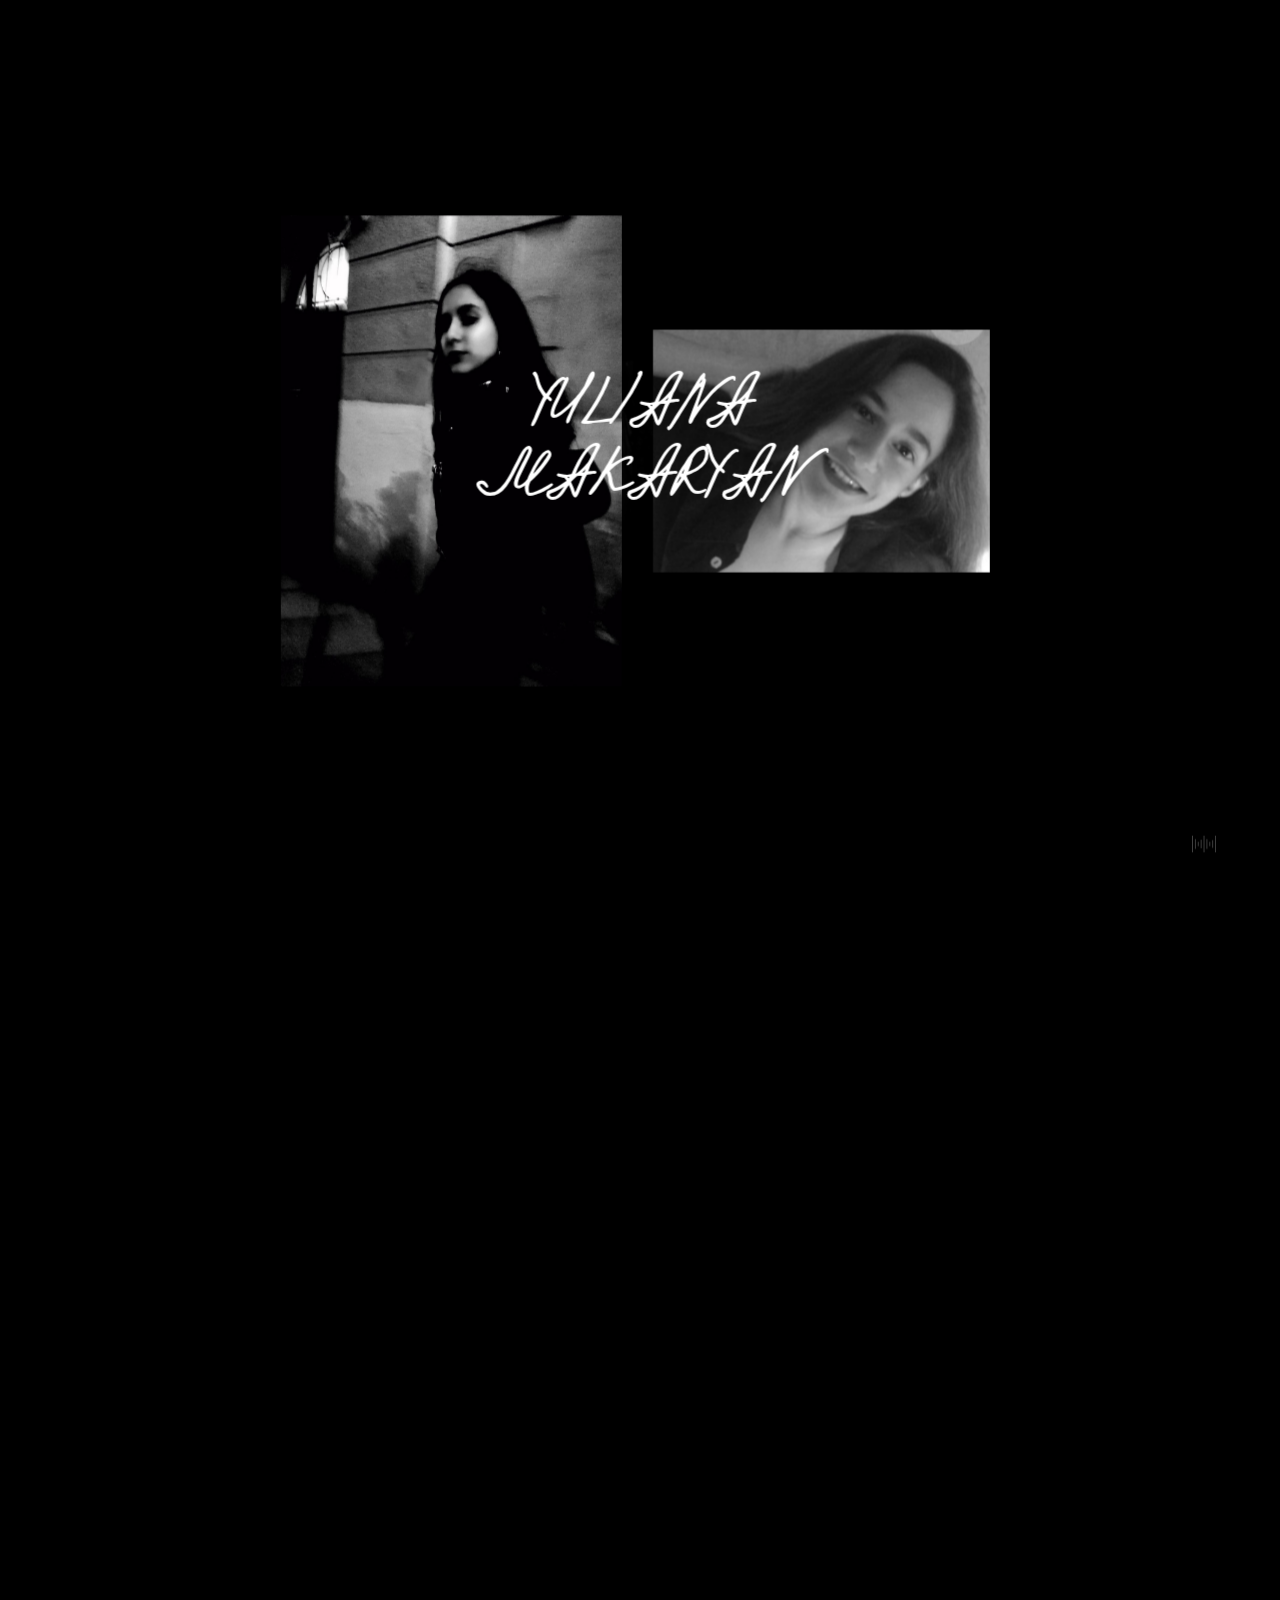
==== poems/index.html @ aa9aa7e6 "feat: add poems" ====
<!DOCTYPE html>
<html lang="en">
<head>
    <meta charset="UTF-8">
    <meta http-equiv="X-UA-Compatible" content="IE=edge">
    <meta name="viewport" content="width=device-width, initial-scale=1.0">
    <title>Document</title>

    <link rel="stylesheet" href="css/main.css">
    <script src="js/app.js" defer></script>
</head>
<body>

    <div class="container">
        <section class="gallery">

            <div class="frame">
                <div class="frame__content">
                    <h2>Yuliana Makaryan</h2>
                </div>
            </div>

            <div class="frame">
                <div class="frame__content">
                    <div class="frame-media frame-media_left" style="background-image: url(images/1.jpg);">

                    </div>
                </div>
            </div>

            <div class="frame frame_bg">
                <div class="frame__content">
                    <div class="frame-media frame-horizontal frame-horizontal_right" style="background-image: url(images/2.jpg);">

                    </div>
                </div>
            </div>

            <div class="frame"></div>

            <div class="frame">
                <div class="frame__content">
                    <div class="frame__content text-right">
                        <h3>***</h3>
                        <p>
                            Рельсы стонут под весом<br />
                            Молча идущих дней.<br />
                            Перед глазами завеса<br />
                            И ничего за ней.<br />
                            Встретить тебя однажды,<br />
                            Тысячу снов назад...<br />
                            Смерить глазами дважды<br />
                            И кинуть прощальный взгляд.<br />
                            Тихо, почти не слышно,<br />
                            Времени сдвинуть ход.<br />
                            Солнце плывет по крышам,<br />
                            Падает в дымоход.<br />
                            Рельсы стонут под весом<br />
                            Молча идущих дней.<br />
                            Перед глазами завеса,<br />
                            И ничего за ней.<br />
                        </p>
                    </div>
                </div>
            </div>

            <div class="frame frame_bg">
                <div class="frame__content">
                    <div class="frame-media frame-media_left" style="background-image: url(images/3.jpg);">

                    </div>
                </div>
            </div>

            <div class="frame"></div>

            <div class="frame frame_bg">
                <div class="frame__content">
                    <div class="frame-media frame-horizontal" style="background-image: url(images/4.jpg);">

                    </div>
                </div>
            </div>

            <div class="frame"></div>

            <div class="frame">
                <div class="frame__content">
                    <div class="frame__content text-left">
                        <h3>***</h3>
                        <p>
                            Не пытайся выжечь меня изнутри,<br />
                            Не старайся вовлечь в игру.<br />
                            Этот белый свет... От него не уйти<br />
                            И не объявить войну.<br />
                            Этот свет вызывает слепую тревогу<br />
                            И сжигает за мной мосты.<br />
                            Я сама проложу к тебе дорогу,<br />
                            И о ней не узнаешь ты.<br />
                        </p>
                    </div>
                </div>
            </div>

            <div class="frame frame_bg">
                <div class="frame__content">
                    <div class="frame-media frame-media_right" style="background-image: url(images/5.jpg);">

                    </div>
                </div>
            </div>

            <div class="frame">
                <div class="frame__content">
                    <div class="frame-media frame-media_left" style="background-image: url(images/6.jpg);">

                    </div>
                </div>
            </div>

            <div class="frame frame_bg">
                <div class="frame__content">
                    <div class="frame__content text-right">
                        <h3>***</h3>
                        <p>
                            Я пытаюсь вырвать слово<br />
                            Из тисков изнуряющих мыслей.<br />
                            Тяжестью будней окова<br />
                            Над городом мрачным виснет.<br />
                            Из душного синего смога,<br />
                            Напившись небесным огнем,<br />
                            Мне явится ночь, и снова<br />
                            Останемся с ней вдвоём.<br />
                        </p>
                    </div>
                </div>
            </div>

            <div class="frame frame_bg">
                <div class="frame__content">
                    <div class="frame-media frame-horizontal" style="background-image: url(images/7.jpg);">

                    </div>
                </div>
            </div>

            <div class="frame"></div>
            
            <div class="frame">
                <div class="frame__content">
                    <div class="frame__content text-right">
                        <h3>***</h3>
                        <p>
                            Месяц насквозь пронзил<br />
                            Обрывок темного облака.<br />
                            Мне не хватает сил,<br />
                            Мне не хватает воздуха.<br />
                            Мне не хватает тебя,<br />
                            Хоть я тебя не знаю...<br />
                            Тихо плывет заря<br />
                            По ровному водному краю.<br />
                        </p>
                    </div>
                </div>
            </div>

            <div class="frame frame_bg">
                <div class="frame__content">
                    <div class="frame-media frame-media_left" style="background-image: url(images/8.jpg);">

                    </div>
                </div>
            </div>

            <div class="frame"></div>

            <div class="frame frame_bg">
                <div class="frame__content">
                    <div class="frame-media frame-horizontal" style="background-image: url(images/9.jpg);">

                    </div>
                </div>
            </div>

        </section>
    </div>
    
    <img class="soundbutton paused" src="images/sound.gif" alt="sound">
    <audio class="audio" src="media/ambient.mp3" loop></audio>

</body>
</html>
---- poems/css/main.css ----
* {
    margin: 0;
    padding: 0;
    box-sizing: border-box;
}

:root {
    --index: calc(1vw + 1vh);
    --gutter: 30px;
    --side-small: 26;
    --side-big: 36;
    --depth: 4400px;
    --transition: 0.75s cubic-bezier(0.075, 0.5, 0, 1)
}

body {
	scrollbar-width: none; /* Firefox */
}
body::-webkit-scrollbar { 
	display: none; /* Safari and Chrome */
}

@font-face {
    font-family: katherine-plus;
    src: url(../fonts/katherine-plus.woff2);
    font-weight: 100;
}

body {
    background-color: black;
    color: white;
    font-size: calc(var(--index) * 0.8);
    font-family: katherine-plus, sans-serif;
    line-height: 1.75;
    height: var(--depth);
    font-weight: 100;
}

h1, h2, h3, h4 {
    font-weight: 100;
    text-transform: uppercase;
    width: min-content;
    line-height: 1;
}

.container {
    width: 100%;
    height: 100%;
    position: fixed;
    perspective: 1500px;
}

.gallery {
    transform-style: preserve-3d;
    height: 100%;
}

.frame {
    width: 100%;
    height: 100%;
    position: absolute;
    display: flex;
    align-items: center;
    justify-content: center;
    transition: var(--transition), opacity 0.75s ease;
    will-change: transform;
    transform-style: preserve-3d;
}

.frame h2 {
    text-align: center;
    font-size: calc(var(--index) * 3.3);
}

.frame-media {
    position: relative;
    width: calc(var(--index) * var(--side-small));
    height: calc(var(--index) * var(--side-big));
    background-position: center;
    background-size: cover;
}

.frame-media_left {
    right: calc(var(--side-small) / 2 * var(--index) + var(--gutter));
}

.frame-media_right {
    left: calc(var(--side-small) / 2 * var(--index) + var(--gutter));
}

.frame_bg {
    background-color: rgb(0 0 0 / 0.87);
}

.frame-horizontal {
    width: calc(var(--index) * var(--side-big));
    height: calc(var(--index) * var(--side-small));
}

.frame-horizontal_right {
    left: calc(var(--side-big) / 2 * var(--index) + var(--gutter));
}

.frame-horizontal_left {
    right: calc(var(--side-big) / 2 * var(--index) + var(--gutter));
}

video.frame-media {
    width: calc(var(--index) * var(--side-big));
    height: calc(var(--index) * var(--side-small));
}

video.frame-media_right {
    left: calc(var(--side-big) / 2 * var(--index) + var(--gutter));
}

video.frame-media_left {
    right: calc(var(--side-big) / 2 * var(--index) + var(--gutter));
}

.text-right > * {
    position: relative;
    left: 18vw;
}

.text-left > * {
    position: relative;
    right: 18vw;
}

.frame h3 {
    margin: 0 auto;
    font-size: calc(var(--index) * 3);
}

.frame p {
    text-align: center;
    max-width: 30vw;
    margin-top: 1vh;
}

.soundbutton {
    position: fixed;
    bottom: 5vh;
    right: 5vw;
    cursor: pointer;
    width: 24px;
    transition: 0.5s ease;
}

.soundbutton.paused {
    opacity: 0.25;
}

.soundbutton:hover {
    opacity: 0.7;
}
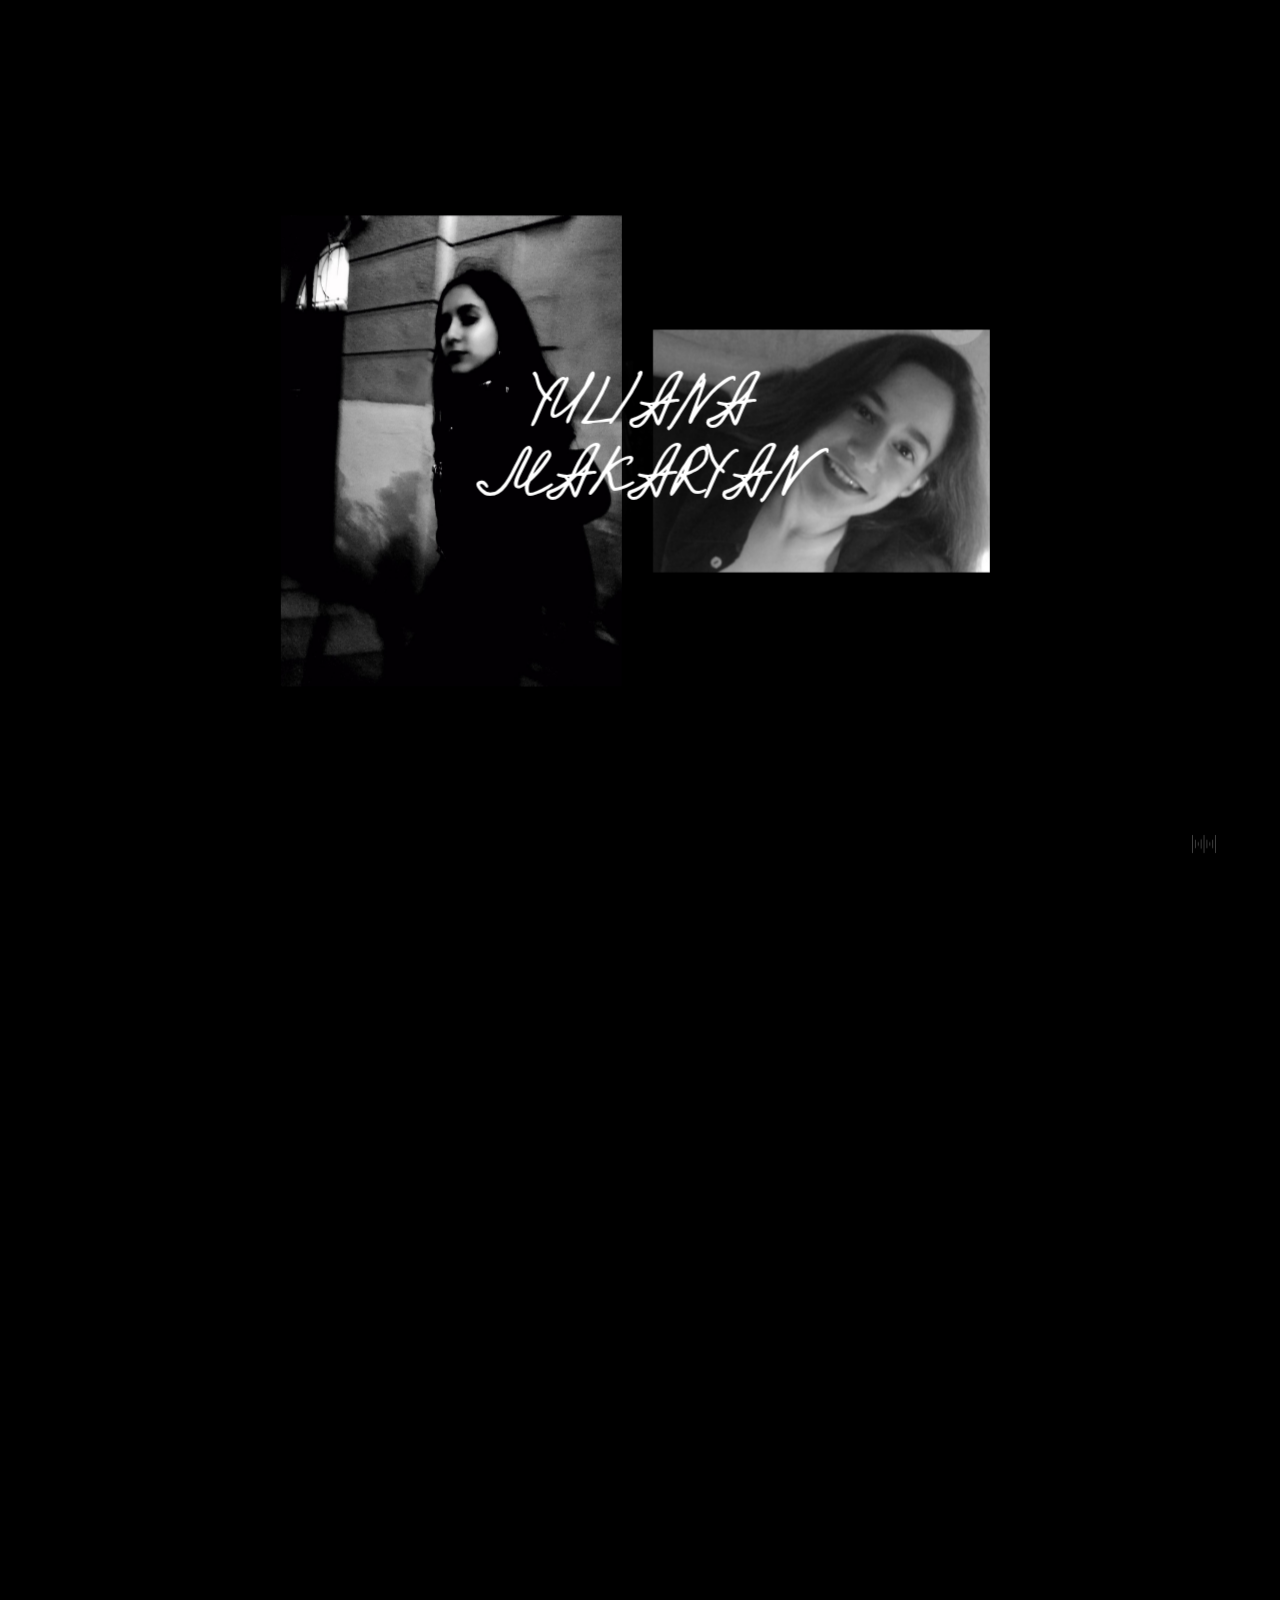
==== commit d749b7e0: "fix: name" ====
--- a/poems/index.html
+++ b/poems/index.html
@@ -4,7 +4,7 @@
     <meta charset="UTF-8">
     <meta http-equiv="X-UA-Compatible" content="IE=edge">
     <meta name="viewport" content="width=device-width, initial-scale=1.0">
-    <title>Document</title>
+    <title>Poems</title>
 
     <link rel="stylesheet" href="css/main.css">
     <script src="js/app.js" defer></script>
